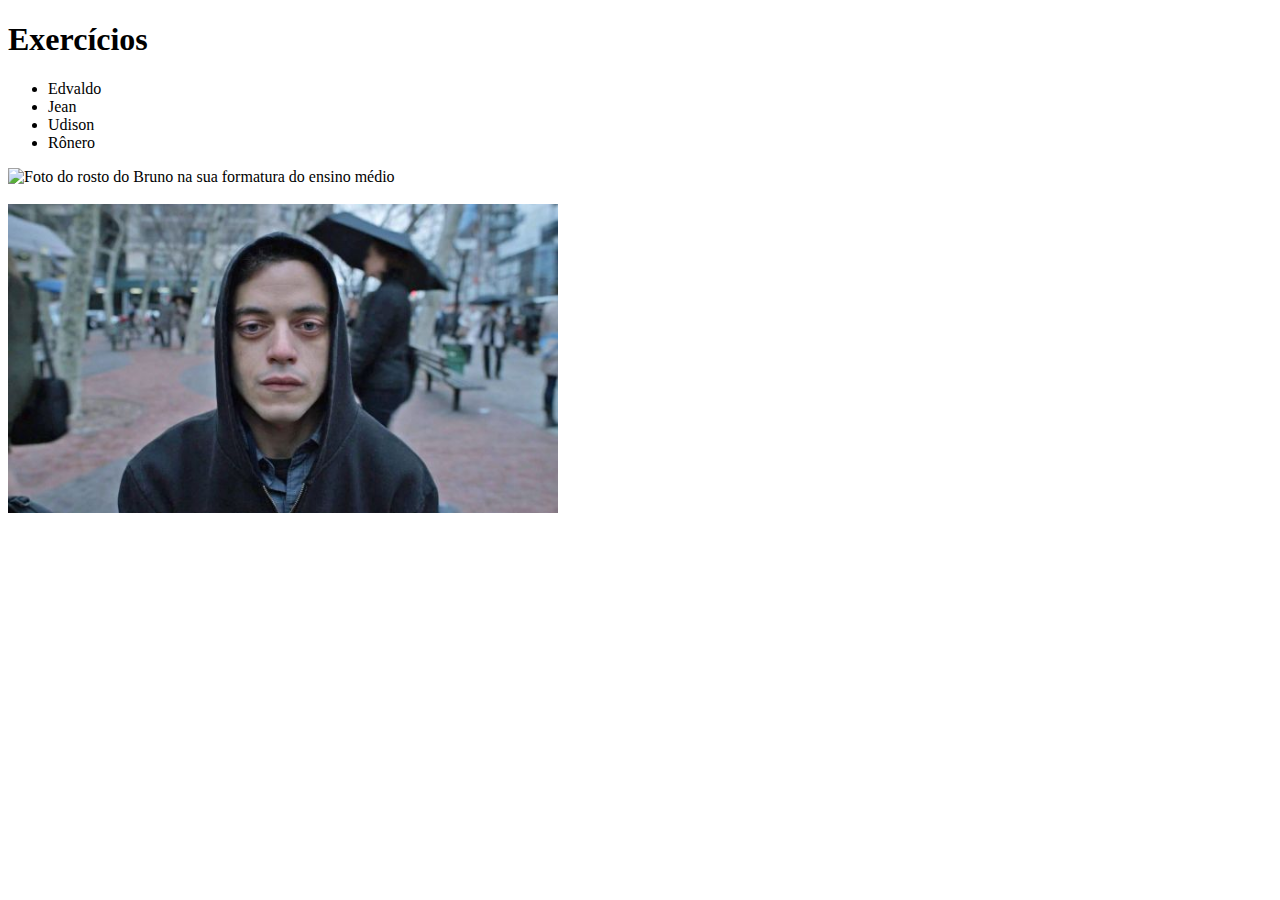
==== modulo_1_Fundamentos/bloco_3_HTML_e_CSS/dia_1-introducao-a-html-e-css/index.html @ 96a794b6 "Primeiro exercício de HTML: Primeiras tags" ====
<!DOCTYPE html>
<html lang="pt-br">
  <head>
    <meta charset="UTF-8">
    <title>HTML</title>
  </head>
  <body>
    <h1>Exercícios</h1>
    <ul>
      <li>Edvaldo</li>
      <li>Jean</li>
      <li>Udison</li>
      <li>Rônero</li>
    </ul>

      <img src="https://media-exp1.licdn.com/dms/image/C5603AQGeyn-pLeGGvg/profile-displayphoto-shrink_200_200/0/1650475204204?e=1657152000&v=beta&t=PQdJvpVV_X9KLAncjWpooOv38rIXnS57lH17_HZydcw" alt="Foto do rosto do Bruno na sua formatura do ensino médio" width="150px">
      <br><br>
<img src="mrrobot.jpeg" width="550px">    
  </body>
</html>
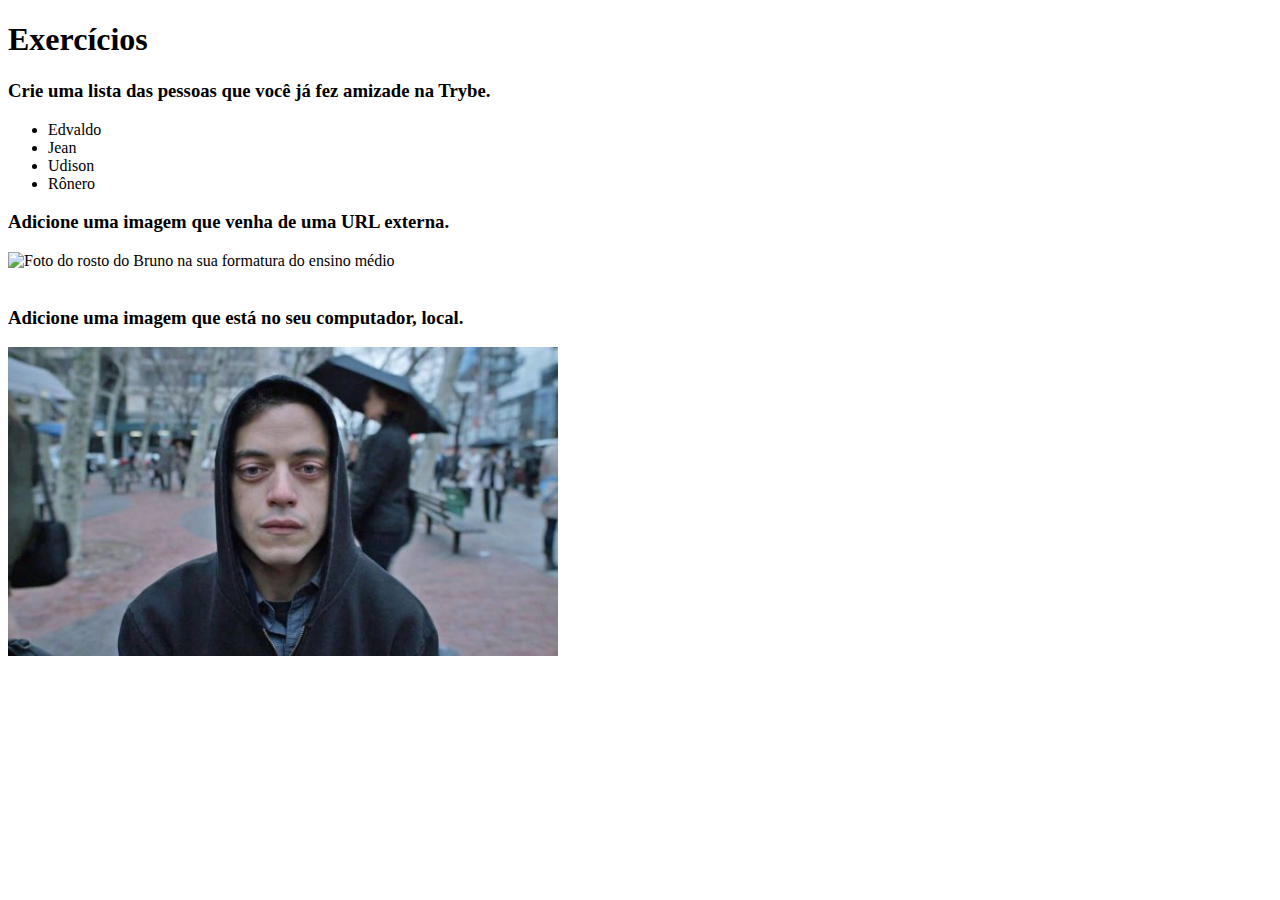
==== commit a704b4fd: "Atualização do arquivo index.html com a requisição de cada exercício" ====
--- a/modulo_1_Fundamentos/bloco_3_HTML_e_CSS/dia_1-introducao-a-html-e-css/index.html
+++ b/modulo_1_Fundamentos/bloco_3_HTML_e_CSS/dia_1-introducao-a-html-e-css/index.html
@@ -6,15 +6,17 @@
   </head>
   <body>
     <h1>Exercícios</h1>
+    <h3>Crie uma lista das pessoas que você já fez amizade na Trybe.</h3>
     <ul>
       <li>Edvaldo</li>
       <li>Jean</li>
       <li>Udison</li>
       <li>Rônero</li>
     </ul>
-
+<h3>Adicione uma imagem que venha de uma URL externa.</h3>
       <img src="https://media-exp1.licdn.com/dms/image/C5603AQGeyn-pLeGGvg/profile-displayphoto-shrink_200_200/0/1650475204204?e=1657152000&v=beta&t=PQdJvpVV_X9KLAncjWpooOv38rIXnS57lH17_HZydcw" alt="Foto do rosto do Bruno na sua formatura do ensino médio" width="150px">
       <br><br>
+      <h3>Adicione uma imagem que está no seu computador, local.</h3>
 <img src="mrrobot.jpeg" width="550px">    
   </body>
 </html>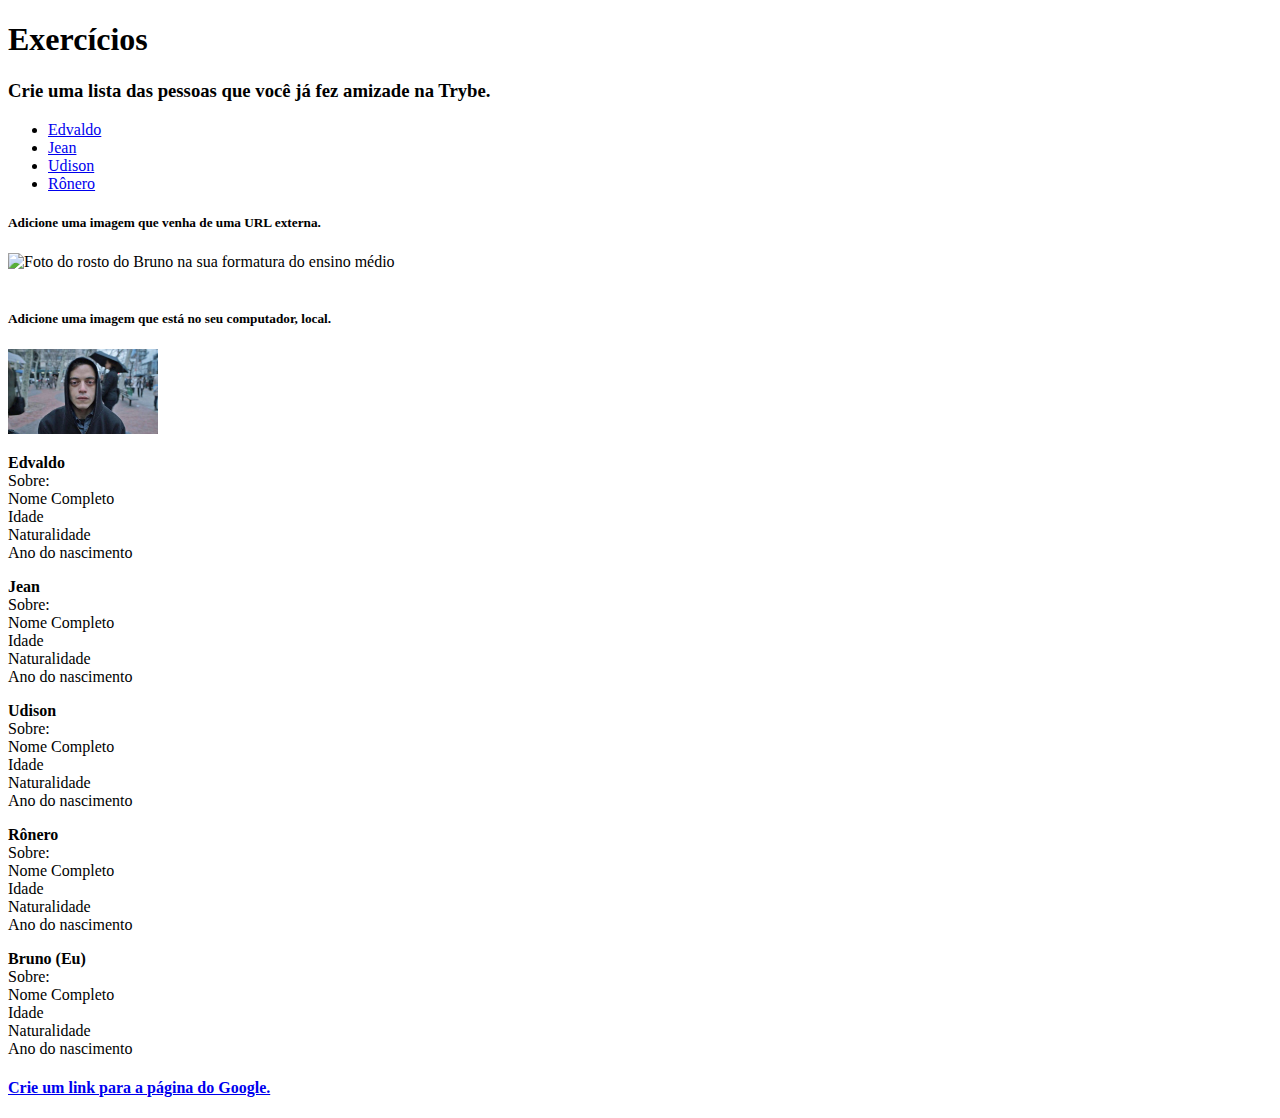
==== commit 61bafc0d: "adicionado parágrafos para as pessoas em específico e um link para o Google" ====
--- a/modulo_1_Fundamentos/bloco_3_HTML_e_CSS/dia_1-introducao-a-html-e-css/index.html
+++ b/modulo_1_Fundamentos/bloco_3_HTML_e_CSS/dia_1-introducao-a-html-e-css/index.html
@@ -2,21 +2,88 @@
 <html lang="pt-br">
   <head>
     <meta charset="UTF-8">
-    <title>HTML</title>
+    <title>Bruno Faraco - 23 A</title>
   </head>
   <body>
     <h1>Exercícios</h1>
     <h3>Crie uma lista das pessoas que você já fez amizade na Trybe.</h3>
     <ul>
-      <li>Edvaldo</li>
-      <li>Jean</li>
-      <li>Udison</li>
-      <li>Rônero</li>
+      <li> <a href="#edvaldo">Edvaldo</a></li>
+      <li> <a href="#jean">Jean</li></a>
+      <li> <a href="#udison">Udison</li></a>
+      <li> <a href="#ronero">Rônero</li></a>
     </ul>
-<h3>Adicione uma imagem que venha de uma URL externa.</h3>
+<h5>Adicione uma imagem que venha de uma URL externa.</h5>
       <img src="https://media-exp1.licdn.com/dms/image/C5603AQGeyn-pLeGGvg/profile-displayphoto-shrink_200_200/0/1650475204204?e=1657152000&v=beta&t=PQdJvpVV_X9KLAncjWpooOv38rIXnS57lH17_HZydcw" alt="Foto do rosto do Bruno na sua formatura do ensino médio" width="150px">
       <br><br>
-      <h3>Adicione uma imagem que está no seu computador, local.</h3>
-<img src="mrrobot.jpeg" width="550px">    
+      <h5>Adicione uma imagem que está no seu computador, local.</h5>
+<img src="mrrobot.jpeg" width="150px">
+
+<p id="edvaldo"><strong>Edvaldo</strong>
+  <br>
+  Sobre:
+  <br>
+  Nome Completo
+  <br>
+  Idade
+  <br>
+  Naturalidade
+  <br>
+  Ano do nascimento  
+</p>
+
+<p id="jean"><strong>Jean</strong>
+  <br>
+  Sobre:
+  <br>
+  Nome Completo
+  <br>
+  Idade
+  <br>
+  Naturalidade
+  <br>
+  Ano do nascimento  
+</p>
+
+<p id="udison"><strong>Udison</strong>
+  <br>
+  Sobre:
+  <br>
+  Nome Completo
+  <br>
+  Idade
+  <br>
+  Naturalidade
+  <br>
+  Ano do nascimento  
+</p>
+
+<p id="ronero"><strong>Rônero</strong>
+  <br>
+  Sobre:
+  <br>
+  Nome Completo
+  <br>
+  Idade
+  <br>
+  Naturalidade
+  <br>
+  Ano do nascimento  
+</p>
+
+<p id="bruno"><strong>Bruno (Eu)</strong>
+  <br>
+  Sobre:
+  <br>
+  Nome Completo
+  <br>
+  Idade
+  <br>
+  Naturalidade
+  <br>
+  Ano do nascimento  
+</p>
+
+<a href="https://www.google.com/" target="_blank"><h4>Crie um link para a página do Google.</h4></a>
   </body>
 </html>